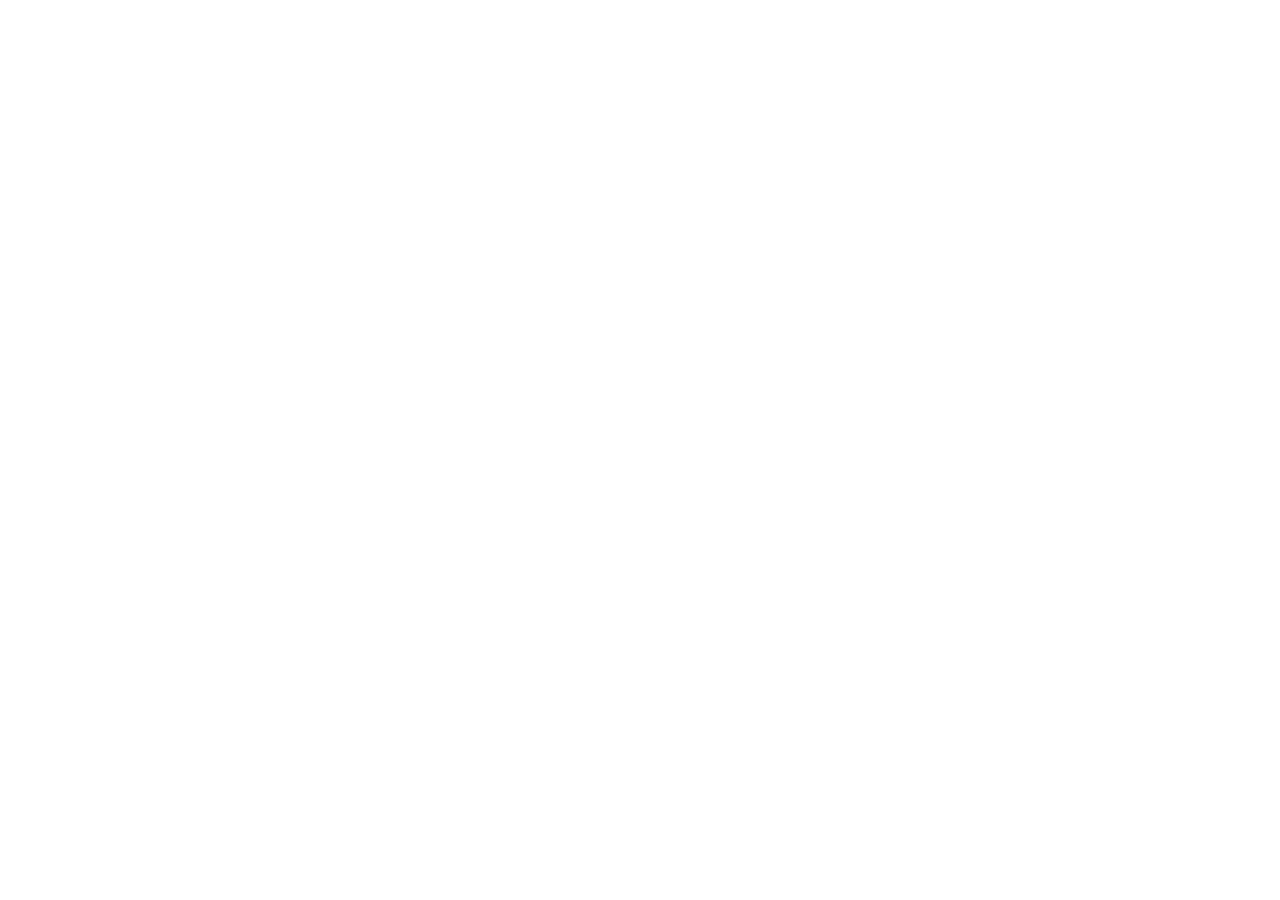
==== index.html @ 3b1c3652 "starting over" ====
<!DOCTYPE html>
<html lang="en">
<head>
    <meta charset="UTF-8">
    <meta name="viewport" content="width=device-width, initial-scale=1.0">
    <title>Omstart Out of the Void</title>
    <link rel="stylesheet" href="index.css">
    <script src="index.js" defer></script>
</head>


</html>
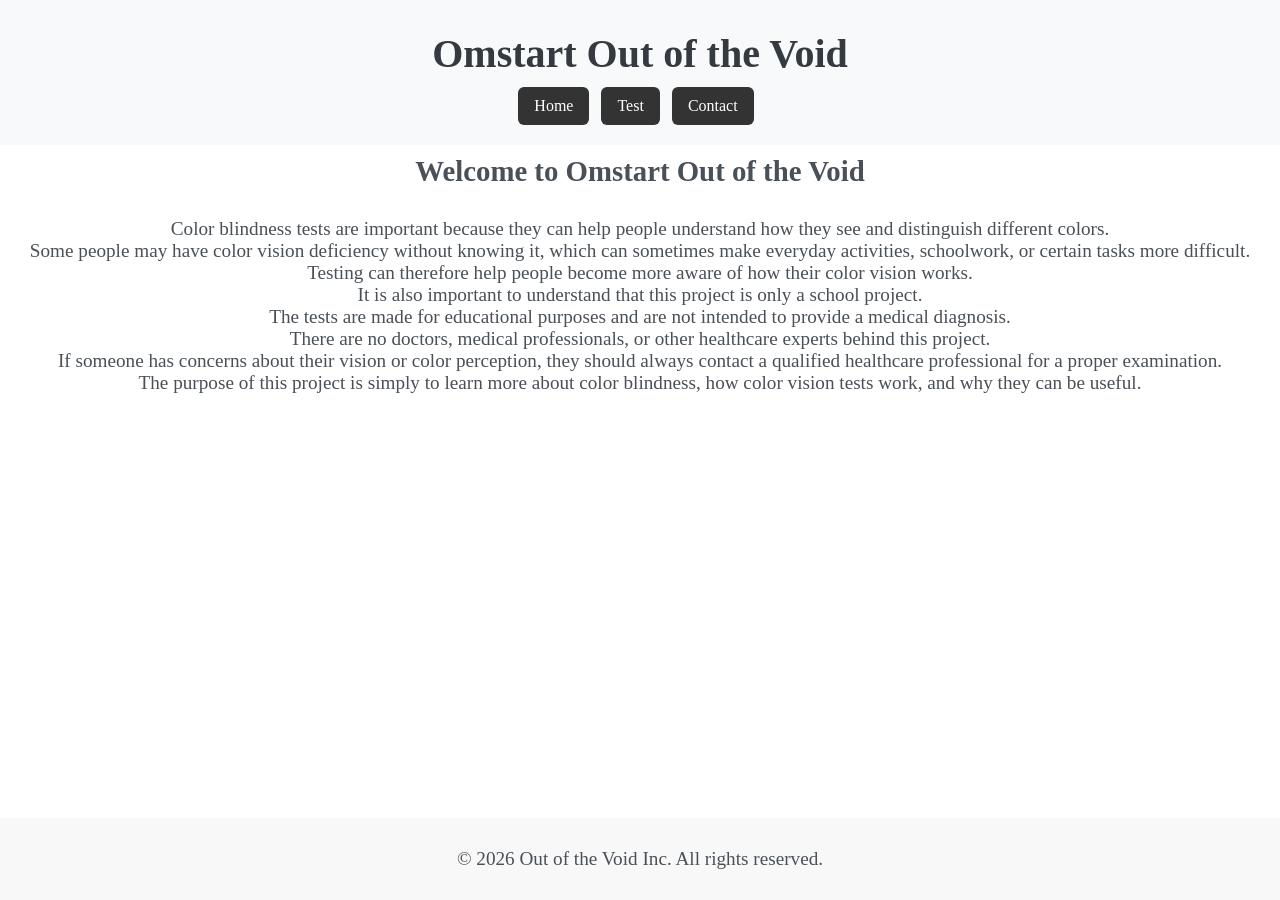
==== commit 5c56feb0: "json images" ====
--- a/index.html
+++ b/index.html
@@ -7,6 +7,37 @@
     <link rel="stylesheet" href="index.css">
     <script src="index.js" defer></script>
 </head>
+<body>
+    <header>
+        <h1>Omstart Out of the Void</h1>
+        <nav>
+        <a class="nav-btn" href="index.html">Home</a>
+        <a class="nav-btn" href="test.html">Test</a>
+        <a class="nav-btn" href="contact.html">Contact</a>
+        </nav>
+    </header>
+    <h2>Welcome to Omstart Out of the Void</h2>
+    <p> Color blindness tests are important because they can help people understand how they see and distinguish different colors. 
+        <br> Some people may have color vision deficiency without knowing it, which can sometimes make everyday activities, schoolwork, or certain tasks more difficult. 
+        <br> Testing can therefore help people become more aware of how their color vision works.
+
+        <br>It is also important to understand that this project is only a school project. 
+        <br>The tests are made for educational purposes and are not intended to provide a medical diagnosis. 
+        <br>There are no doctors, medical professionals, or other healthcare experts behind this project. 
+        <br>If someone has concerns about their vision or color perception, they should always contact a qualified healthcare professional for a proper examination.
+
+        <br>The purpose of this project is simply to learn more about color blindness, how color vision tests work, and why they can be useful.
+    </p>
+
+
+
+
+    
+    <footer>
+        <p>&copy; 2026 Out of the Void Inc. All rights reserved.</p>
+    </footer>
+</body>
+
 
 
 </html>
--- a/index.css
+++ b/index.css
@@ -0,0 +1,306 @@
+html, body {
+    min-height: 100vh;
+    margin: 0;
+    display: flex;
+    flex-direction: column;
+}
+
+body {
+    background-color: #fff;
+}
+
+footer {
+    margin-top: auto;
+}
+
+header {
+    background-color: #f8f9fa;
+    padding: 20px;
+    text-align: center;
+    align-items: center;
+}
+
+h1 {
+    font-size: 2.5rem;
+    color: #343a40;
+    margin: 10px;
+    text-align: center;
+}
+h2 {
+    font-size: 1.8rem;
+    color: #495057;
+    margin: 10px 0;
+    text-align: center;
+}
+
+
+footer {
+    background-color: #f8f8f8;
+    padding: 10px;
+    text-align: center;
+    color: #6c757d;
+    font-size: 0.9rem;
+}
+
+p {
+    font-size: 1.2rem;
+    color: #495057;
+    margin: 20px 0;
+    text-align: center;
+}
+
+
+.nav-btn {
+    display: inline-block;
+    padding: 10px 16px;
+    margin-right: 8px;
+    background-color: #333;
+    color: white;
+    text-decoration: none;
+    border: none;
+    border-radius: 6px;
+    cursor: pointer;
+}
+
+.nav-btn:hover {
+    background-color: #555;
+}
+
+button {
+    display: inline-block;
+    padding: 10px 20px;
+    font-size: 1rem;
+    color: white;
+    background-color: #007bff;
+    border: none;
+    border-radius: 4px;
+    cursor: pointer;
+}
+
+button.nav-btn,
+.numberBtn.nav-btn {
+    margin-right: 0;
+    padding: 10px 16px;
+    background-color: #333;
+    color: white;
+    /* border-radius: 6px; */
+}
+
+.numberBtn {
+    width: 64px;
+    height: 64px;
+    font-size: 1.1rem;
+    font-weight: bold;
+    cursor: pointer;
+    background-color: #333;
+    color: white;
+    border: none;
+    border-radius: 50%;
+    display: inline-flex;
+    align-items: center;
+    justify-content: center;
+    padding: 0;
+}
+
+.numberBtn:hover {
+    background-color: #555;
+}
+.image-row {
+    display: flex;
+    justify-content: center;
+    align-items: center;
+    width: 100%;
+    gap: 20px;
+    box-sizing: border-box;
+}
+
+#imageContainer {
+    /* margin: 20px auto; */
+    margin-right: 20px;
+    margin-left: 20px;
+    text-align: center;
+}
+
+#imageContainer img {
+    max-width: 100%;
+    height: 320px;
+    width: 320px;
+    border-radius: 8px;
+}
+
+.image-row {
+    display: flex;
+    justify-content: center;
+    align-items: center;
+    gap: 20px;
+    flex-wrap: nowrap;
+    width: 100%;
+    box-sizing: border-box;
+}
+
+#numberPanel {
+    width: 320px;
+    min-width: 220px;
+    display: flex;
+    flex-direction: column;
+    gap: 10px;
+    justify-content: center;
+    margin: 0;
+    align-items: center;
+}
+
+.panel-row {
+    display: flex;
+    gap: 8px;
+    justify-content: center;
+    align-items: center;
+}
+
+.panel-next {
+    margin-top: 8px;
+}
+
+#counterBadge {
+    position: fixed;
+    top: 12px;
+    right: 12px;
+    background: #333;
+    color: #fff;
+    padding: 6px 10px;
+    border-radius: 12px;
+    font-weight: bold;
+    min-width: 28px;
+    text-align: center;
+    z-index: 1000;
+}
+
+.hidden {
+    display: none;
+}
+
+/* Modal styles */
+.modal {
+    position: fixed;
+    inset: 0;
+    display: flex;
+    align-items: center;
+    justify-content: center;
+    z-index: 2000;
+}
+
+.modal-overlay {
+    position: absolute;
+    inset: 0;
+    background: rgba(0,0,0,0.5);
+}
+
+.modal-content {
+    position: relative;
+    background: #fff;
+    padding: 20px;
+    border-radius: 8px;
+    min-width: 320px;
+    max-width: 90%;
+    box-shadow: 0 6px 24px rgba(0,0,0,0.2);
+    z-index: 2001;
+}
+
+#modalMessage p { margin: 8px 0; }
+
+.numberBtn {
+    width: 64px;
+    height: 64px;
+    font-size: 1.1rem;
+    font-weight: bold;
+    color: #212529;
+    background-color: #e9ecef;
+    border: 1px solid #ced4da;
+    border-radius: 50%;
+    cursor: default;
+    display: inline-flex;
+    align-items: center;
+    justify-content: center;
+    padding: 0;
+}
+
+.numberBtn.selected {
+    background-color: #007bff;
+    color: #ffffff;
+    border-color: #0056b3;
+}
+
+.numberBtn.selected-green {
+    background-color: #28a745; /* green */
+    color: #ffffff;
+    border-color: #1e7e34;
+}
+
+.numberBtn.selected-red {
+    background-color: #dc3545; /* red */
+    color: #ffffff;
+    border-color: #b21f2d;
+}
+
+#nextBtn {
+    display: inline-block;
+    
+}
+
+.results-list-container {
+    max-width: 900px;
+    margin: 20px auto;
+    padding: 12px 16px;
+    border-top: 1px solid #e9ecef;
+}
+
+.results-list {
+    list-style: none;
+    padding: 0;
+    margin: 8px 0 0 0;
+    display: flex;
+    flex-direction: column;
+    gap: 8px;
+}
+
+.result-item {
+    background: #f8f9fa;
+    padding: 8px 12px;
+    border-radius: 6px;
+    display: flex;
+    justify-content: flex-start;
+    gap: 40px;
+    align-items: center;
+}
+
+.result-item .meta { color: #495057; font-size: 0.9rem; }
+
+
+.nav-buttons .nav-btn {
+    min-width: 100px;
+    text-align: center;
+}
+
+.nav-buttons {
+    display: flex;
+    justify-content: center;
+    gap: 12px;
+    margin-top: 14px;
+}
+
+.hidden {
+    display: none;
+}
+
+test-container {
+    display: flex;
+    flex-direction: column;
+    align-items: center;
+    justify-content: center;
+    margin-top: 20px;
+}
+
+.test-container {
+    display: flex;
+    flex-direction: column;
+    align-items: center;
+}
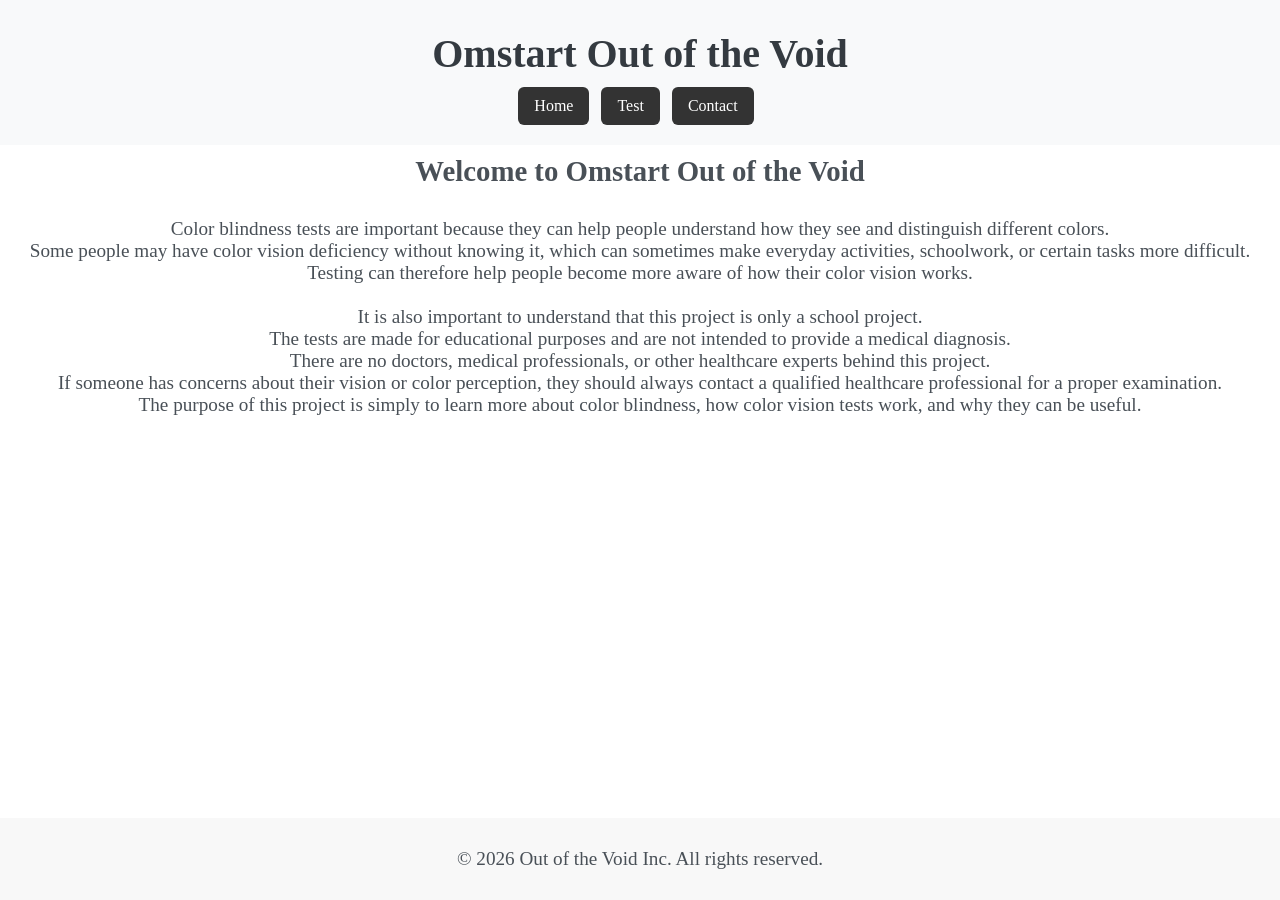
==== commit 721c025c: "Cosmetic changes" ====
--- a/index.html
+++ b/index.html
@@ -20,7 +20,7 @@
     <p> Color blindness tests are important because they can help people understand how they see and distinguish different colors. 
         <br> Some people may have color vision deficiency without knowing it, which can sometimes make everyday activities, schoolwork, or certain tasks more difficult. 
         <br> Testing can therefore help people become more aware of how their color vision works.
-
+        <br>
         <br>It is also important to understand that this project is only a school project. 
         <br>The tests are made for educational purposes and are not intended to provide a medical diagnosis. 
         <br>There are no doctors, medical professionals, or other healthcare experts behind this project. 
--- a/index.css
+++ b/index.css
@@ -161,6 +161,7 @@
 }
 
 #counterBadge {
+    display: none;
     position: fixed;
     top: 12px;
     right: 12px;
@@ -230,13 +231,13 @@
 }
 
 .numberBtn.selected-green {
-    background-color: #28a745; /* green */
+    background-color: blue;
     color: #ffffff;
     border-color: #1e7e34;
 }
 
 .numberBtn.selected-red {
-    background-color: #dc3545; /* red */
+    background-color: blue; 
     color: #ffffff;
     border-color: #b21f2d;
 }
